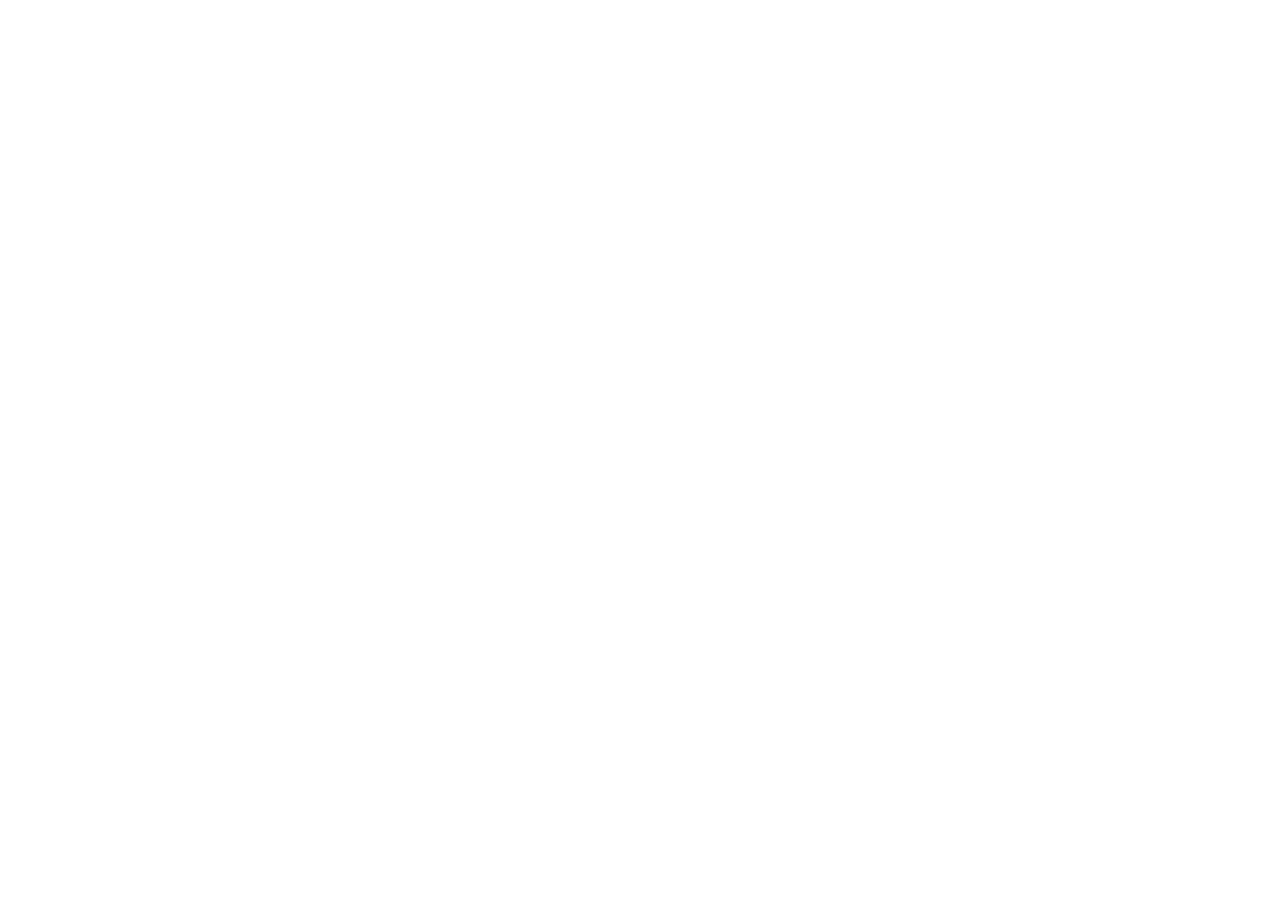
==== index.htm @ deb8faab "init" ====
<!DOCTYPE html>
<html class="full" lang="en">

<head>
    <title>Native Seeds</title>
    <meta charset="utf-8" />
    <meta http-equiv="X-UA-Compatible" content="IE=edge" />
    <meta name="viewport" content="width=device-width, initial-scale=1" />
    <meta name="description" content="Native Seeds"
    />
    <meta name="author" content="Jef King" />
    <link rel="stylesheet" href="https://maxcdn.bootstrapcdn.com/bootstrap/3.3.6/css/bootstrap.min.css" integrity="sha384-1q8mTJOASx8j1Au+a5WDVnPi2lkFfwwEAa8hDDdjZlpLegxhjVME1fgjWPGmkzs7"
        crossorigin="anonymous" />
</head>
<style>
    body {
        margin-top: 50px;
        margin-bottom: 50px;
        background: none;
    }

    .full {
        background: url(/profile.jpg) no-repeat center center fixed;
        -webkit-background-size: cover;
        -moz-background-size: cover;
        -o-background-size: cover;
        background-size: cover;
    }
</style>

<body>
</body>
</html>
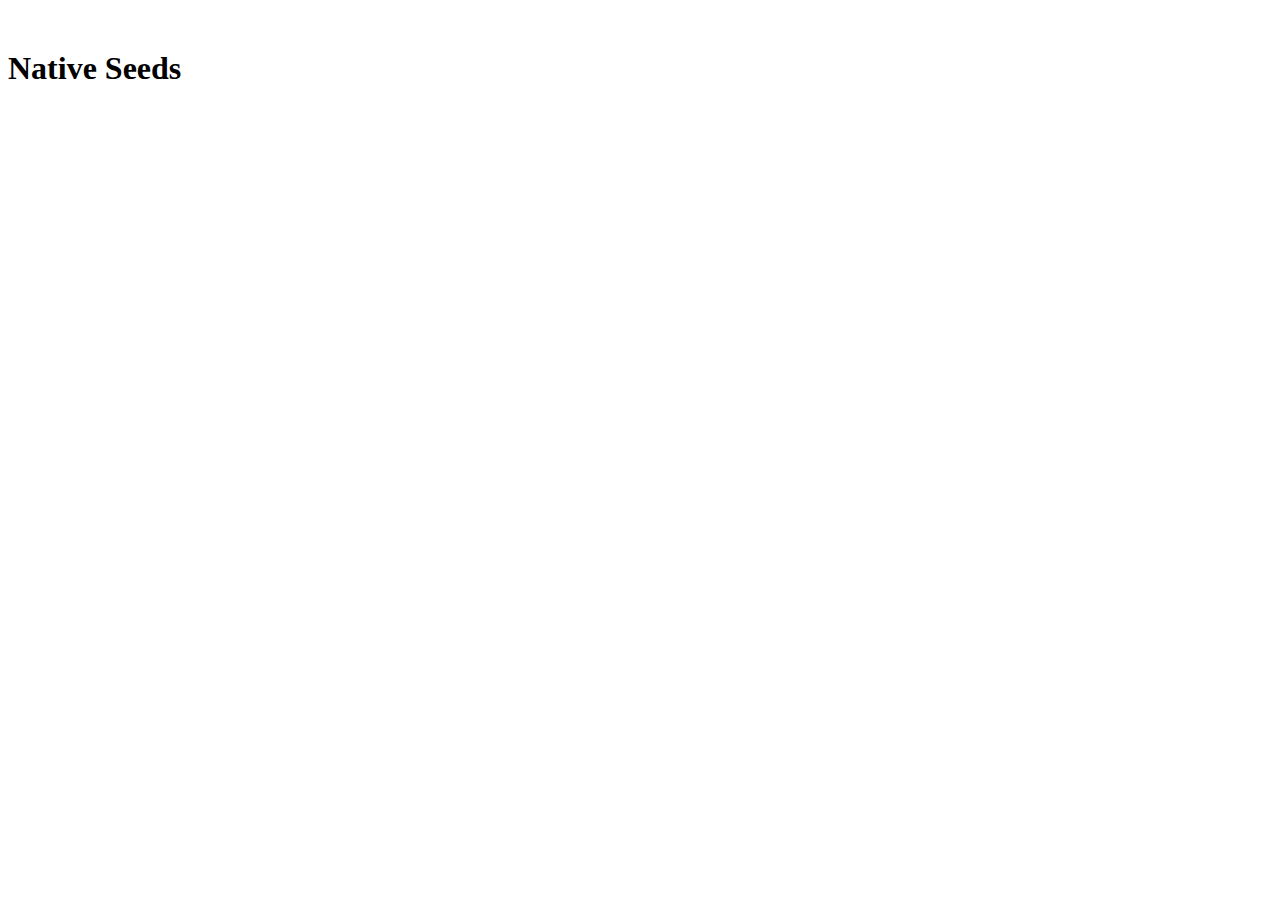
==== commit 852c568e: "update title" ====
--- a/index.htm
+++ b/index.htm
@@ -29,5 +29,7 @@
 </style>
 
 <body>
+<h1>Native Seeds</h1>
 </body>
+
 </html>